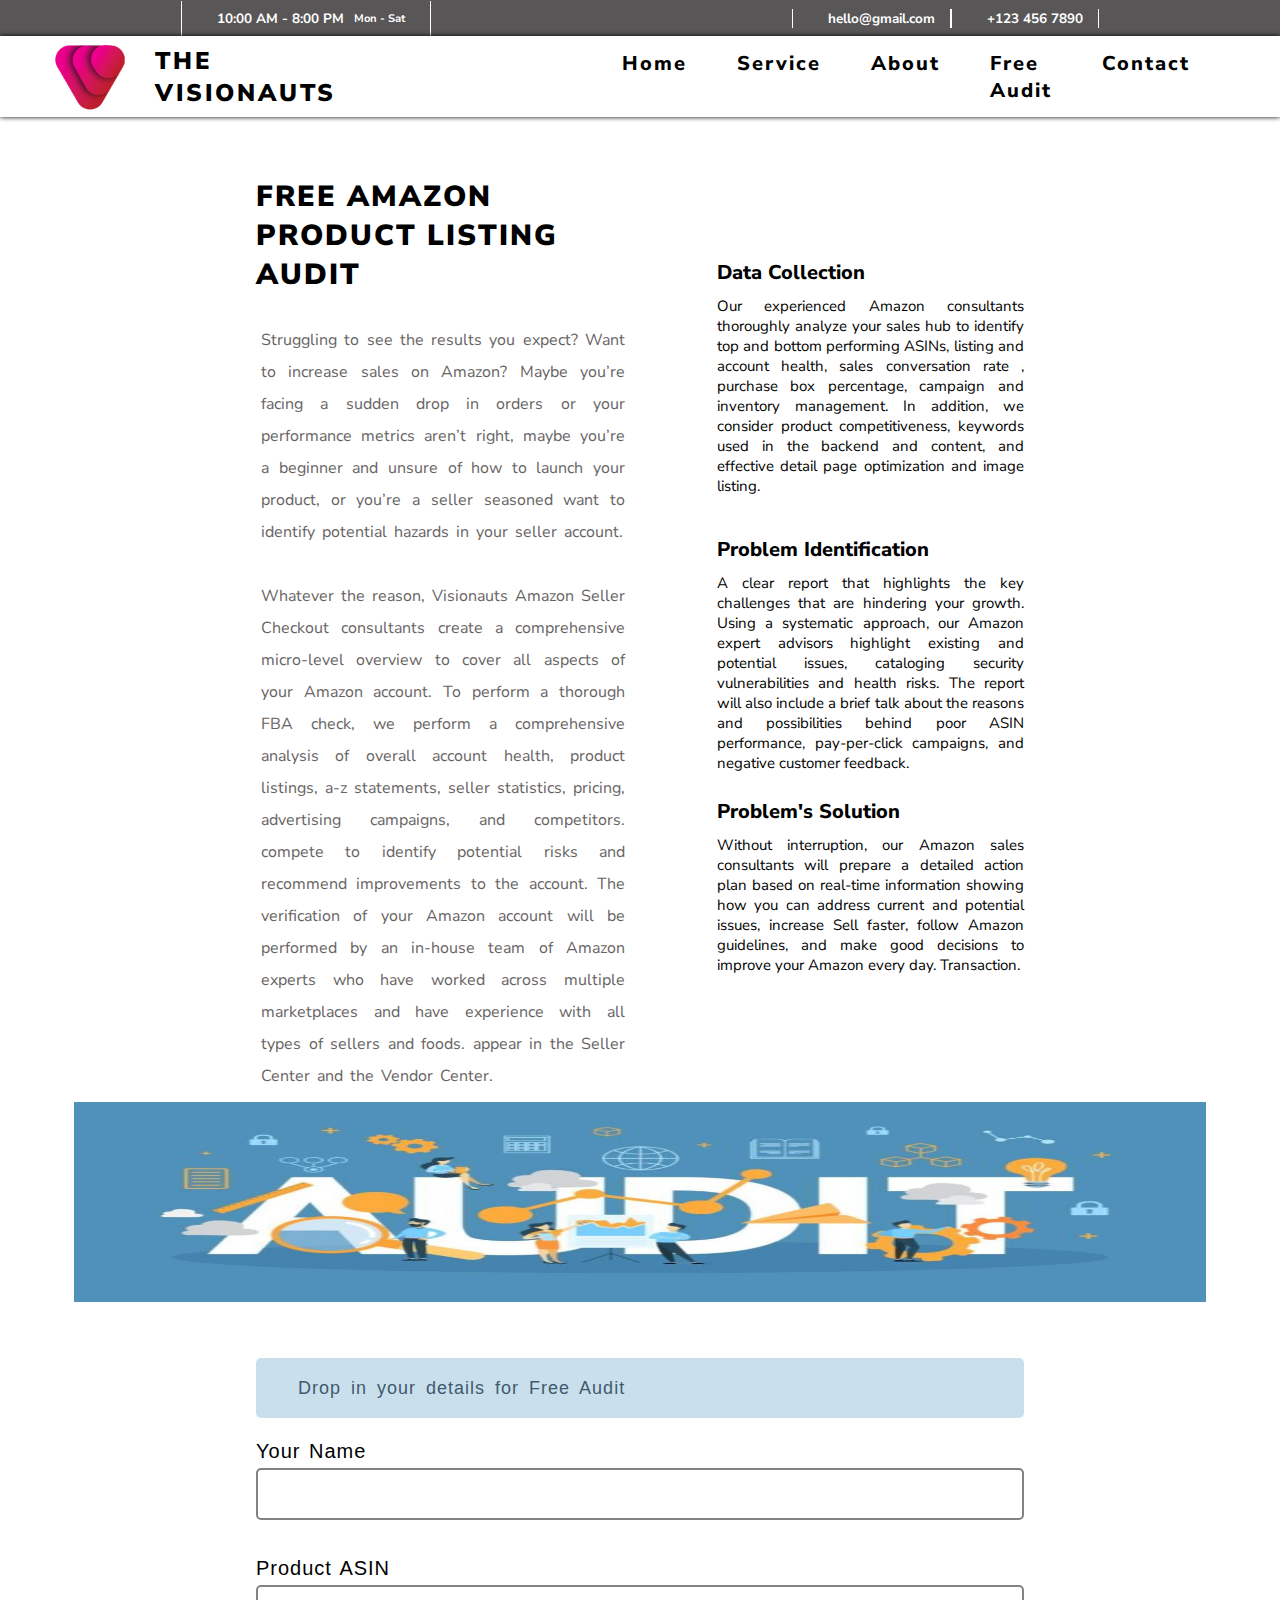
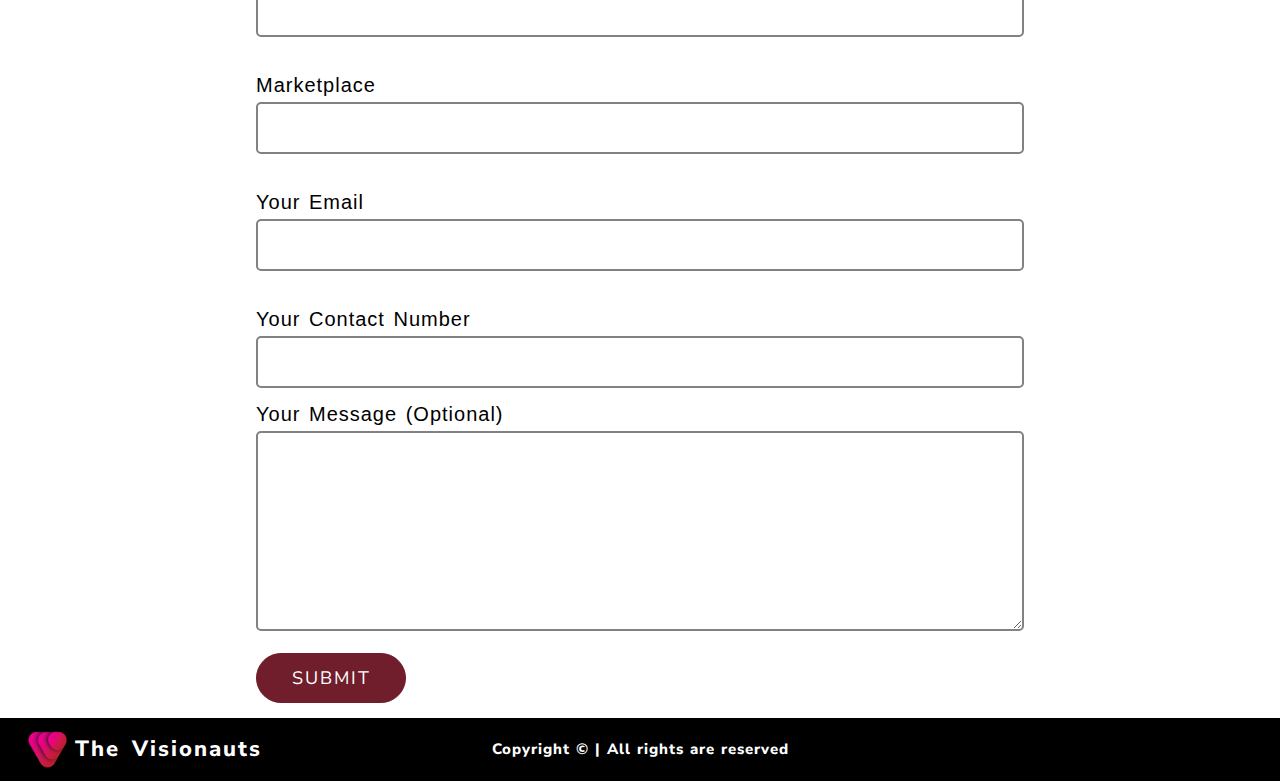
==== templates/audit.html @ d5e2ea8d "First commit" ====
<!DOCTYPE html>
<html lang="en">

<head>
    <meta charset="UTF-8">
    <meta http-equiv="X-UA-Compatible" content="IE=edge">
    <meta name="viewport" content="width=device-width, initial-scale=1.0">
    <title>Visionauts | Let's go global</title>

    <link rel="shortcut icon" href="../img/favicon.ico" type="image/x-icon">

    <!-- google fonts link  -->
    <link
        href="https://fonts.googleapis.com/css?family=Nunito+Sans:200,200italic,300,300italic,regular,italic,600,600italic,700,700italic,800,800italic,900,900italic"
        rel="stylesheet" />

    <!-- fontawesome cdnjs link  -->
    <link rel="stylesheet" href="https://cdnjs.cloudflare.com/ajax/libs/font-awesome/6.2.0/css/all.min.css"
        integrity="sha512-xh6O/CkQoPOWDdYTDqeRdPCVd1SpvCA9XXcUnZS2FmJNp1coAFzvtCN9BmamE+4aHK8yyUHUSCcJHgXloTyT2A=="
        crossorigin="anonymous" referrerpolicy="no-referrer" />

    <link rel="stylesheet" href="libs/OwlCarousel2-2.3.4/dist/assets/owl.carousel.min.css">
    <link rel="stylesheet" href="libs/OwlCarousel2-2.3.4/dist/assets/owl.theme.default.min.css">

    <!-- custom css link  -->
    <link rel="stylesheet" href="../css/audit.css">
</head>

<body>

    <!-- topbar starts here  -->
    <div class="topbar">
        <div class="col">
            <div class="topbar-left">
                <div class="text">
                    <i class="fa-regular fa-clock"></i>
                    <h2>10:00 AM - 8:00 PM</h2>
                    <p>Mon - Sat</p>
                </div>
            </div>
            <div class="topbar-right">
                <div class="text">
                    <i class="fa-regular fa-envelope"></i>
                    <h2>hello@gmail.com</h2>
                </div>
                <div class="text">
                    <i class="fa-solid fa-phone"></i>
                    <h2>+123 456 7890</h2>
                </div>
            </div>
        </div>
    </div>
    <!-- topbar ends here  -->


    <!-- header starts here  -->
    <header>
        <div class="navbar">
            <div class="logo"><img src="../img/logo.png" alt=""><span>The Visionauts</span></div>
            <nav class="group">
                <ul class="navigation">
                    <li><a href="../index.html">Home</a></li>
                    <li><a href="../index.html#services">Service</a></li>
                    <li><a href="../index.html#about">About</a></li>
                    <li><a href="audit.html">Free Audit</a></li>
                    <li><a href="contact.html">Contact</a></li>
                </ul>
            </nav>
        </div>
    </header>
    <!-- header ends here  -->


    <!-- audit section starts here  -->
    <section id="audit">
        <div class="auditcontainer">
            <section id="about">
                <div class="text">
                    <p class="abouttag">Free Amazon Product Listing Audit</p>
                    <p class="aboutdesc">
                        Struggling to see the results you expect? Want to increase sales on Amazon? Maybe you’re
                        facing
                        a sudden drop in orders or your performance metrics aren’t right, maybe you’re a beginner
                        and
                        unsure of how to launch your product, or you’re a seller seasoned want to identify potential
                        hazards in your seller account.
                        <br><br>
                        Whatever the reason, Visionauts Amazon Seller Checkout consultants create a comprehensive
                        micro-level overview to cover all aspects of your Amazon account. To perform a thorough FBA
                        check, we perform a comprehensive analysis of overall account health, product listings, a-z
                        statements, seller statistics, pricing, advertising campaigns, and competitors. compete to
                        identify potential risks and recommend improvements to the account. The verification of your
                        Amazon account will be performed by an in-house team of Amazon experts who have worked
                        across
                        multiple marketplaces and have experience with all types of sellers and foods. appear in the
                        Seller Center and the Vendor Center.
                    </p>
                </div>

                <div class="dtbox">
                    <div class="box box1">
                        <p class="title">Data Collection</p>
                        <p class="para">
                            Our experienced Amazon consultants thoroughly analyze your sales hub to identify top and
                            bottom performing ASINs, listing and account health, sales conversation rate , purchase
                            box percentage, campaign and inventory management. In addition, we consider product
                            competitiveness, keywords used in the backend and content, and effective detail page
                            optimization and image listing.
                        </p>
                    </div>
                    <div class="box box2">
                        <p class="title">Problem Identification</p>
                        <p class="para">
                            A clear report that highlights the key challenges that are hindering your growth. Using
                            a systematic approach, our Amazon expert advisors highlight existing and potential
                            issues, cataloging security vulnerabilities and health risks. The report will also
                            include a brief talk about the reasons and possibilities behind poor ASIN performance,
                            pay-per-click campaigns, and negative customer feedback.
                        </p>
                        <div class="box box3">
                            <p class="title">Problem's Solution</p>
                            <p class="para">
                                Without interruption, our Amazon sales consultants will prepare a detailed action plan
                                based on real-time information showing how you can address current and potential issues,
                                increase Sell ​​faster, follow Amazon guidelines, and make good decisions to improve
                                your Amazon every day. Transaction.
                            </p>
                        </div>
                    </div>
                </div>
            </section>
            <section id="detail">
                <div class="dtimg">
                    <img src="../img/auditimg/audit1.jpg" alt="">
                </div>
            </section>
            <section id="form">
                <form action="">
                    <p><i class="fa-solid fa-circle-info"></i>&nbsp;&nbsp;Drop in your details for Free Audit</p>
                    <label for="name">Your name</label>
                    <input type="text" id="name">
                    <br>

                    <label for="asin">Product ASIN</label>
                    <input type="text" id="asin">
                    <br>

                    <label for="marketplace">Marketplace</label>
                    <input type="text" id="marketplace">
                    <br>

                    <label for="email">Your email</label>
                    <input type="email" id="email">
                    <br>

                    <label for="contact">Your Contact number</label>
                    <input type="text" id="contact">

                    <label for="msg">Your message (optional)</label>
                    <textarea name="msg" id="msg" cols="30" rows="10"></textarea>
                    <br>

                    <input type="submit" id="sbm-btn" value="submit">

                </form>
            </section>
        </div>
    </section>
    <!-- audit section ends here  -->


    <!-- footer starts here  -->
    <footer>
        <div class="footer-content">
            <div class="logo">
                <div class="img"><img src="../img/logo.png" alt=""></div>
                <div class="logo-txt">The Visionauts</div>
            </div>
            <div class="copyright-text">
                Copyright &copy; | All rights are reserved
            </div>
            <div class="follow-links">
                <i class="fa-brands fa-facebook-f"></i>
                <i class="fa-brands fa-whatsapp"></i>
                <i class="fa-brands fa-linkedin-in"></i>
                <i class="fa-brands fa-instagram"></i>
                <i class="fa-brands fa-pinterest-p"></i>
            </div>
        </div>
    </footer>
    <!-- footer ends here  -->

    <script src="../libs/jquery-3.6.1.min.js"></script>
    <script src="../libs/OwlCarousel2-2.3.4/dist/owl.carousel.js"></script>

    <!-- custom js link  -->
    <script src="../js/main.js"></script>
</body>

</html>
---- css/audit.css ----
* {
    margin: 0;
    padding: 0;
    box-sizing: border-box;
    font-family: 'Nunito Sans', sans-serif;
}

html {
    scroll-behavior: smooth;
}

body {
    overflow-x: hidden;
}

/* *****************************
*******topbar****************
***************************** */

.topbar {
    width: 100vw;
    height: 4vh;
    background-color: #585656;
    position: relative;
}

.topbar .col {
    width: 100%;
    height: 100%;
    display: flex;
    justify-content: space-around;
    align-items: center;
    font-size: 12px;
}

.topbar .col .text,
.topbar-right {
    display: flex;
    justify-content: space-around;
    align-items: center;
    font-size: 9px;
}

.topbar .col .text {
    padding: 0 15px;
    border-left: 1px solid #fff;
    border-right: 1px solid #fff;
    color: #fff;
}

.topbar .col .text p {
    font-size: 11px;
    font-weight: bold;
    padding: 10px;
    color: #fff;
}

.topbar .col .text i {
    padding: 0 10px;
    font-size: 16px;
    font-weight: 800;
}


/* *****************************
*******header****************
***************************** */
header {
    width: 100vw;
    height: 9vh;
    position: relative;
}
.navbar {
    display: flex;
    justify-content: space-between;
    padding: 20px 40px;
    background-color: #fff;
    width: 100vw;
    height: 9vh;
    position: relative;
    z-index: 1000;
    box-shadow: 0 0 5px black;
}

.navbar .logo {
    display: flex;
    justify-content: flex-start;
    align-items: center;
    width: 50%;
}

.navbar .logo img {
    width: 100px;
}

.navbar .logo span {
    padding: 0 15px;
    font-size: 24px;
    font-weight: 900;
    text-transform: uppercase;
    letter-spacing: 3px;
    width: min-content;
    cursor: pointer;
    color: black;
}

.navbar .group {
    display: flex;
    justify-content: flex-end;
    align-items: center;
    width: 50%;
}

.navbar .group ul {
    display: flex;
    justify-content: space-between;
    gap: 50px;
    padding-right: 50px;
}

.navbar .group ul li {
    list-style: none;
}

.navbar .group ul li a {
    text-decoration: none;
    color: black;
    font-size: 20px;
    font-weight: 800;
    position: relative;
    letter-spacing: 2px;
}

.navbar .group ul li a:hover {
    color: #c01e2e;
}

.navbar .group ul li a::before {
    content: "";
    position: absolute;
    bottom: -5px;
    left: 0;
    width: 100%;
    height: 5px;
    background-color: #c01e2e;
    border-radius: 150px;
    transform: scaleX(0);
    transition: transform .5s ease-in-out;
    transform-origin: right;
}

.navbar .group ul li a:hover::before {
    transform: scaleX(1);
    transform-origin: left;
}

.navbar.nav-sticky {
    position: fixed;
    top: 0px;
    width: 100%;
    box-shadow: 0 2px 5px rgba(0, 0, 0, .3);
    transition: .5s ease-in-out;
}

/* *****************************
*******Audit section****************
***************************** */
#audit {
    width: 100%;
    padding-top: 40px; 
}

#audit .auditcontainer {
    width: 60%;
    height: fit-content ;
    margin: auto;
    display: flex;
    flex-direction: column;
    justify-content: space-between;
    align-items: center;
}

#audit #about {
    display: flex;
    height: 100%;
    justify-content: space-between;
    align-items: center;
}

#audit #about .text {
    width: 50%;
}

#audit #about .text .abouttag {
    font-size: 29px;
    font-weight: 900;
    color: black;
    text-transform: uppercase;
    letter-spacing: 2px;
    padding: 20px 0;
}

#audit #about .text .aboutdesc {
    font-size: 16px;
    text-align: justify;
    line-height: 32px;
    padding: 10px 15px 10px 5px;
    color: rgb(104, 100, 100);
    word-spacing: 3px;
}
#audit #about .dtbox {
    width: 40%;
    height: 100%;
    display: flex;
    flex-direction: column;
    justify-content: space-between;
    align-items: center;
}

#audit #about .dtbox .box {
    width: 100%;
    height: 30%;
    margin: 15px 0;
}


#audit #about .dtbox .box .title {
    font-size: 20px;
    font-weight: 800;
}

#audit #about .dtbox .box .para {
    font-size: 15px;
    text-align: justify;
    padding: 10px 0;
}

#audit #detail {
    display: flex;
    justify-content: space-between;
    align-items: center;
}

#audit #detail .dtimg img {
    width: 1132px;
    height: 200px;
}

#audit #form {
    width: 100%;
}
#audit #form form {
    width: 100%;
    display: flex;
    flex-direction: column;
    justify-content: center;
    margin-top: 50px;
    background-color: transparent;
}

#audit #form form > p {
    color: #3f5a6d;
    border-color: #a5c3d6;
    background-color: #cadfec;
    border-radius: 5px;
    font-family: Arial, Helvetica, sans-serif;
    font-size: 18px;
    height: 60px;
    margin-bottom: 21.7391px;
    outline-color: rgb(68, 96, 116);
    display: flex;
    justify-content: flex-start;
    align-items: center;
    padding-left: 20px;
    letter-spacing: 1px;
    word-spacing: 4px;
    cursor: pointer;
}

#audit #form form > p i {
    color: rgb(18, 56, 114);
    font-size: 22px;
    padding-right: 2px;
}


#audit #form form label {
    font-size: 20px;
    font-family: 'Franklin Gothic Medium', 'Arial Narrow', Arial, sans-serif;
    letter-spacing: 1px;
    word-spacing: 2px;
    color: black;
    text-shadow: 0 0 5px white;
    text-transform: capitalize;
    margin-bottom: 5px;
}

#audit #form form input {
    font-size: 18px;
    padding: 12px;
    margin-bottom: 15px;
    border-radius: 5px;
    border: 2px solid rgb(131, 129, 129);
    outline-color: rgb(119, 118, 118);
    color: rgb(119, 118, 118);
    background-color: transparent;
}

#audit #form form textarea {
    min-height: 200px;
    height: 200px;
    max-height: 200px;
    min-width: 100%;
    width: 100%;
    max-width: 100%;
    border-radius: 5px;
    border: 2px solid rgb(131, 129, 129);
    outline-color: rgb(119, 118, 118);
    color: rgb(119, 118, 118);
    background-color: transparent;
    padding: 15px;
    font-size: 20px;
}

#audit #form form input[type=submit] {
    width: 150px;
    font-size: 18px;
    color: white;
    background-color: #701d2c;
    border: 1px solid #701d2c;
    text-transform: uppercase;
    letter-spacing: 2px;
    border-radius: 25px;
    transition: all .4s ease;
    cursor: pointer;
}

#audit #form form input[type=submit]:hover {
    background-color: black;
    color: white;
    letter-spacing: 3px;
}


/* *****************************
*******footer****************
***************************** */
footer {
    width: 100vw;
    height: 7vh;
}

footer .footer-content {
    width: 100%;
    height: 100%;
    display: flex;
    justify-content: space-between;
    align-items: center;
    padding: 0 20px;
    color: white;
    background-color: black;
}
 
footer .footer-content .logo {
    width: 33.33%;
    display: flex;
    justify-content: flex-start;
    align-items: center;
}

footer .footer-content .logo .img {
    width: 55px;
    height: 55px;
}

footer .footer-content .logo .img img {
    width: 55px;
    height: 55px;
    cursor: pointer;
}

footer .footer-content .logo .logo-txt{
    font-size: 22px;
    letter-spacing: 2px;
    word-spacing: 4px;
    font-weight: 800;
    cursor: pointer;
}

footer .footer-content .copyright-text {
    width: 33.33%;
    display: flex;
    justify-content: center;
    align-items: center;
    font-size: 15px;
    font-weight: 800;
    letter-spacing: 1px;
    word-spacing: 1px;
}

footer .footer-content .follow-links {
    width: 33.33%;
    display: flex;
    justify-content: flex-end;
    align-items: center;
    height: 100%;
    padding-right: 20px;
}

footer .footer-content .follow-links i {
    font-size: 22px;
    padding: 0 10px;
    cursor: pointer;
    transition: .5s ease;
}

footer .footer-content .follow-links i:hover {
    color: #c01e2e;
}
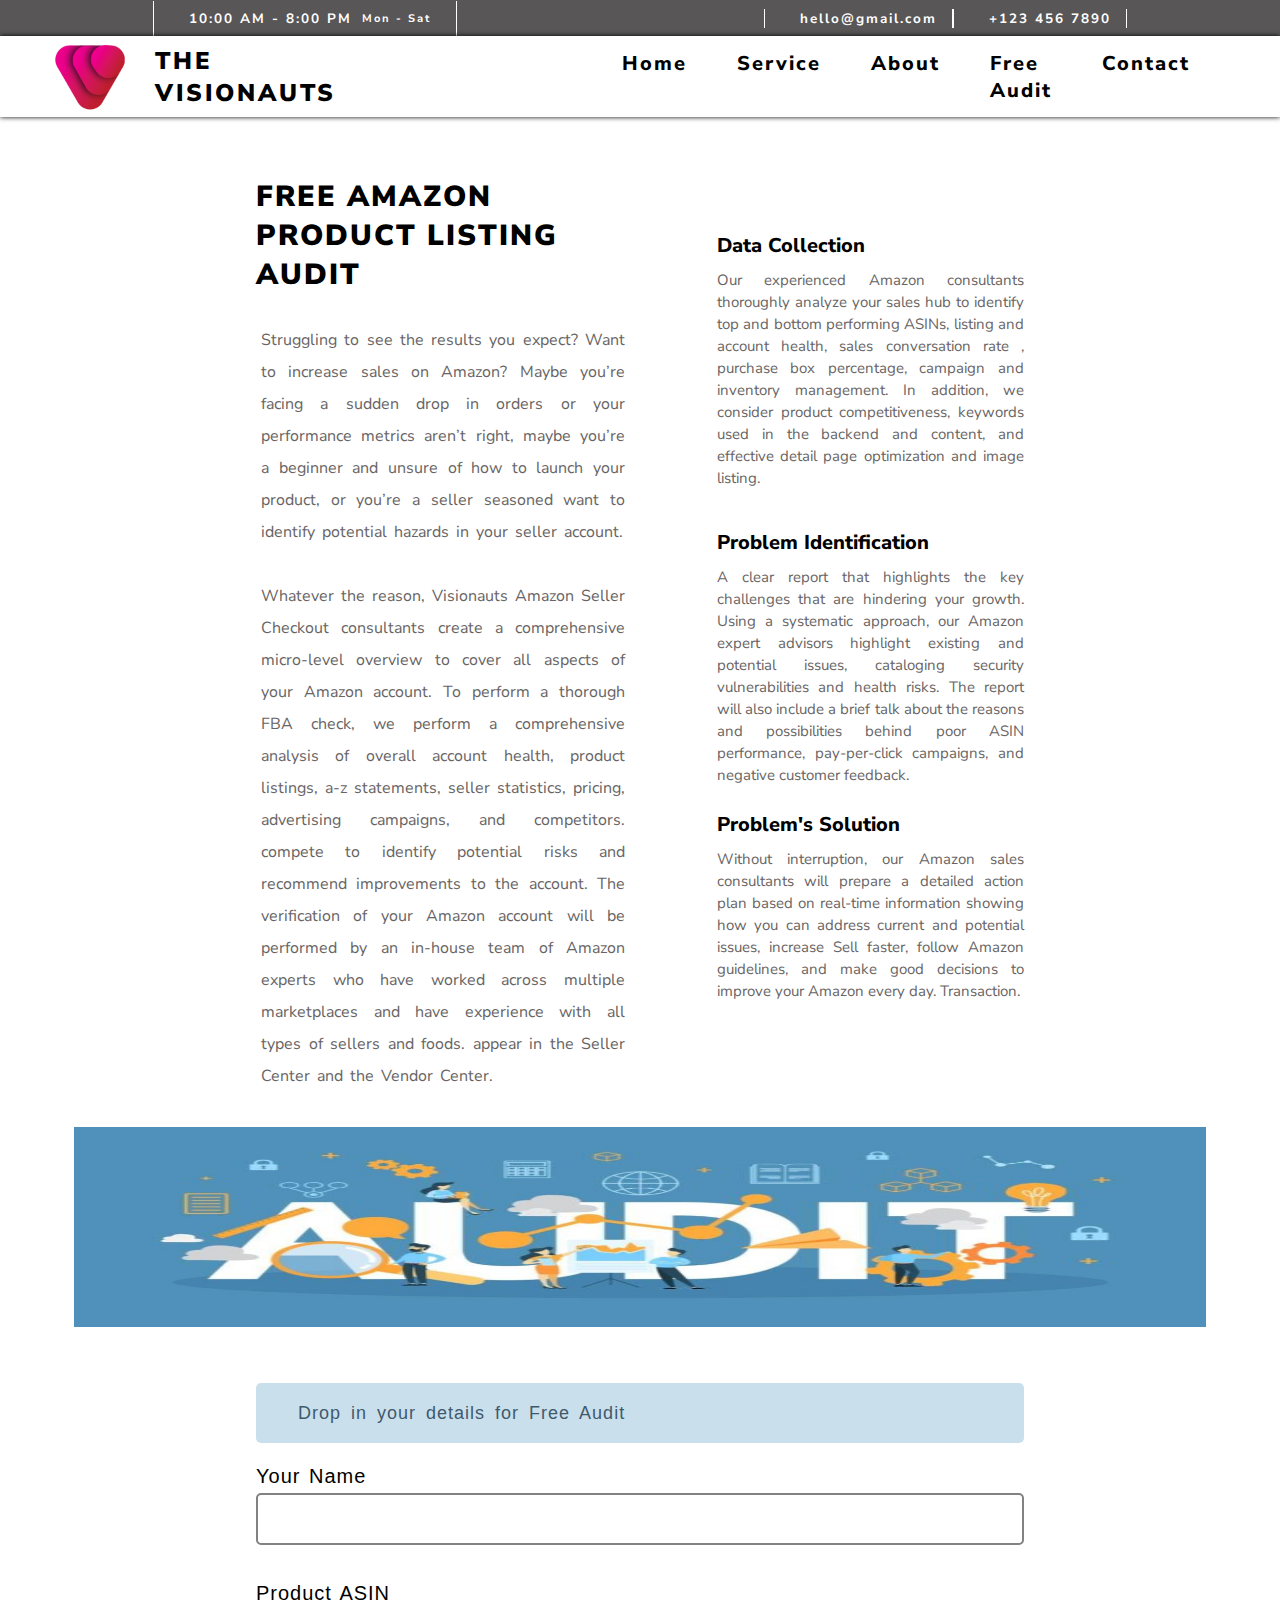
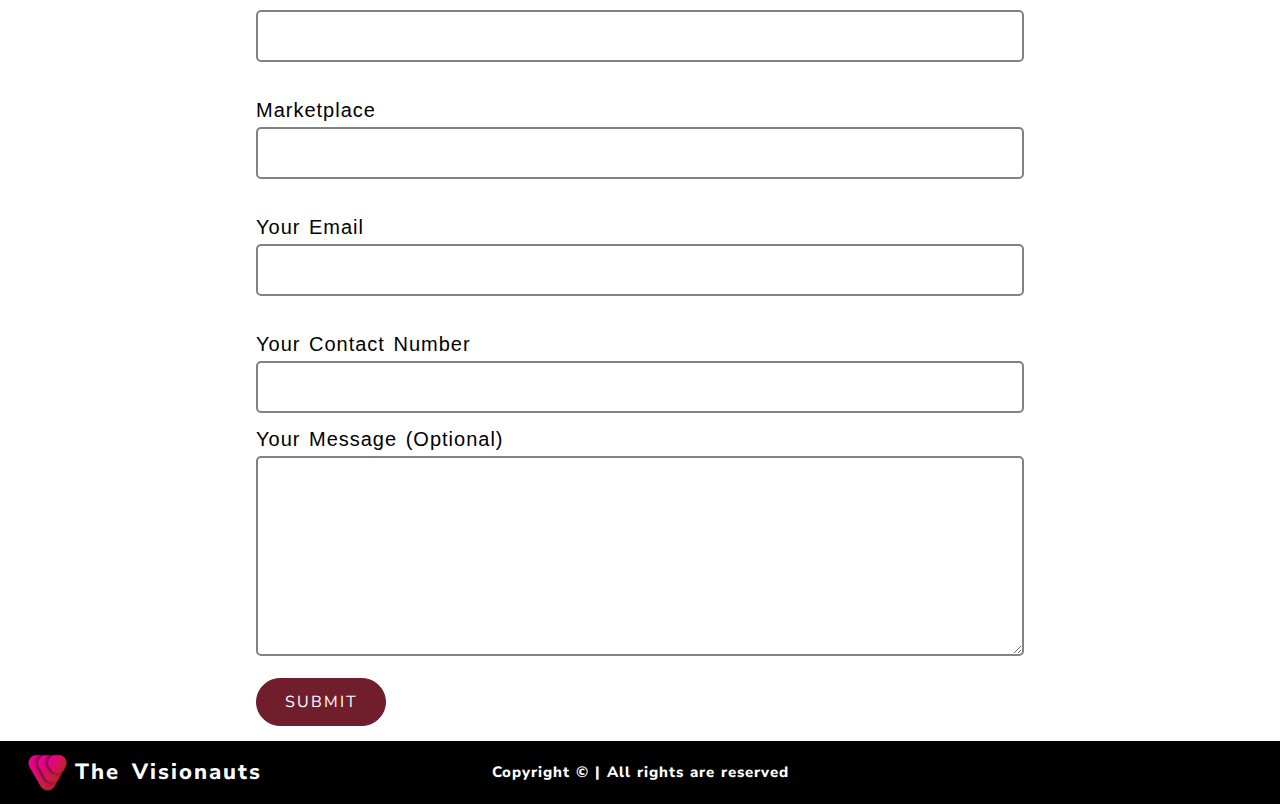
==== commit a12dd146: "Second Commit" ====
--- a/templates/audit.html
+++ b/templates/audit.html
@@ -56,10 +56,10 @@
     <!-- header starts here  -->
     <header>
         <div class="navbar">
-            <div class="logo"><img src="../img/logo.png" alt=""><span>The Visionauts</span></div>
+            <div class="logo" onclick="window.location.href='../index.html'"><img src="../img/logo.png" alt=""><span>The Visionauts</span></div>
             <nav class="group">
                 <ul class="navigation">
-                    <li><a href="../index.html">Home</a></li>
+                    <li><a href="../index.html#top">Home</a></li>
                     <li><a href="../index.html#services">Service</a></li>
                     <li><a href="../index.html#about">About</a></li>
                     <li><a href="audit.html">Free Audit</a></li>
@@ -172,7 +172,7 @@
     <!-- footer starts here  -->
     <footer>
         <div class="footer-content">
-            <div class="logo">
+            <div class="logo" onclick="window.location.href='../index.html'">
                 <div class="img"><img src="../img/logo.png" alt=""></div>
                 <div class="logo-txt">The Visionauts</div>
             </div>
@@ -181,7 +181,7 @@
             </div>
             <div class="follow-links">
                 <i class="fa-brands fa-facebook-f"></i>
-                <i class="fa-brands fa-whatsapp"></i>
+                <i class="fa-brands fa-whatsapp" onclick="window.open('https://wa.me/+923499648804')"></i>
                 <i class="fa-brands fa-linkedin-in"></i>
                 <i class="fa-brands fa-instagram"></i>
                 <i class="fa-brands fa-pinterest-p"></i>
--- a/css/audit.css
+++ b/css/audit.css
@@ -46,6 +46,7 @@
     border-left: 1px solid #fff;
     border-right: 1px solid #fff;
     color: #fff;
+    letter-spacing: 2px;
 }
 
 .topbar .col .text p {
@@ -53,6 +54,7 @@
     font-weight: bold;
     padding: 10px;
     color: #fff;
+    letter-spacing: 2px;
 }
 
 .topbar .col .text i {
@@ -233,12 +235,15 @@
     font-size: 15px;
     text-align: justify;
     padding: 10px 0;
+    color: rgb(104, 100, 100);
+    line-height: 22px;
 }
 
 #audit #detail {
     display: flex;
     justify-content: space-between;
     align-items: center;
+    margin-top: 25px;
 }
 
 #audit #detail .dtimg img {
@@ -323,8 +328,8 @@
 }
 
 #audit #form form input[type=submit] {
-    width: 150px;
-    font-size: 18px;
+    width: 130px;
+    font-size: 16px;
     color: white;
     background-color: #701d2c;
     border: 1px solid #701d2c;
@@ -396,6 +401,7 @@
     font-weight: 800;
     letter-spacing: 1px;
     word-spacing: 1px;
+    cursor: pointer;
 }
 
 footer .footer-content .follow-links {
